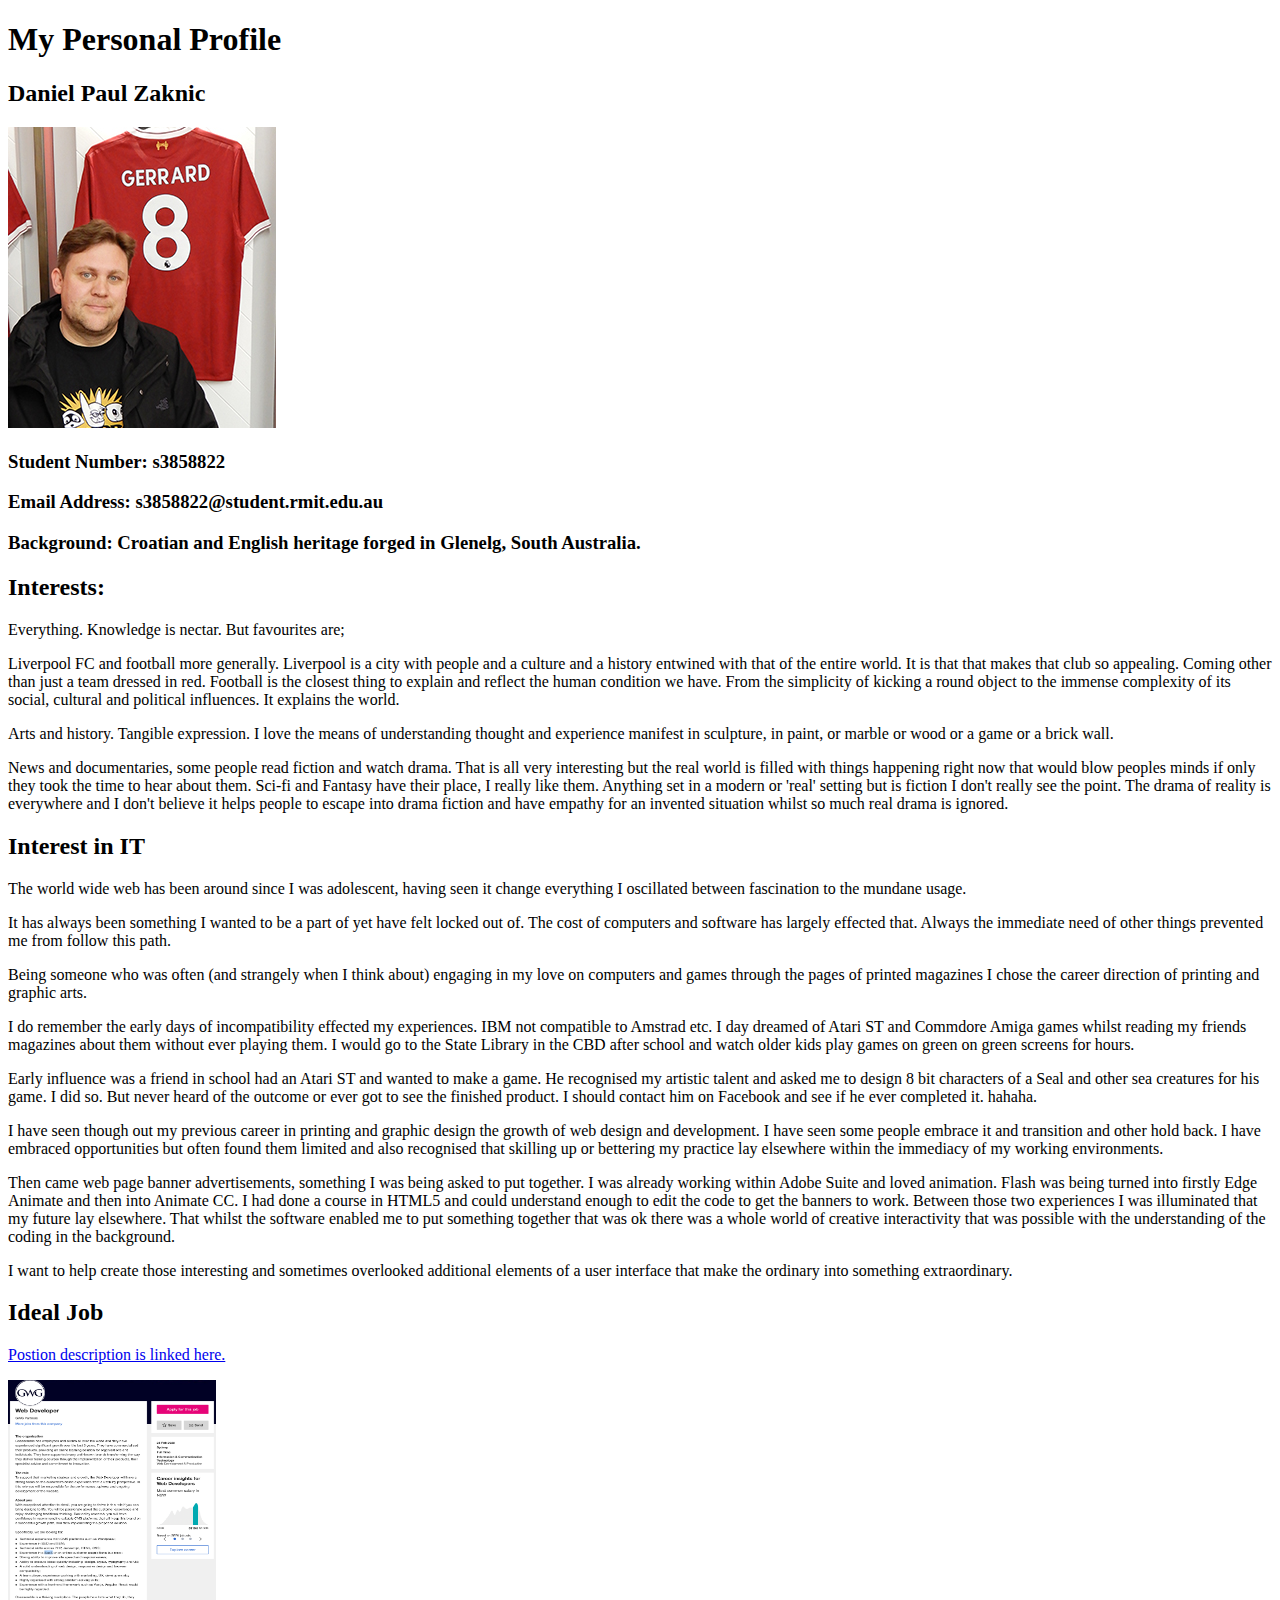
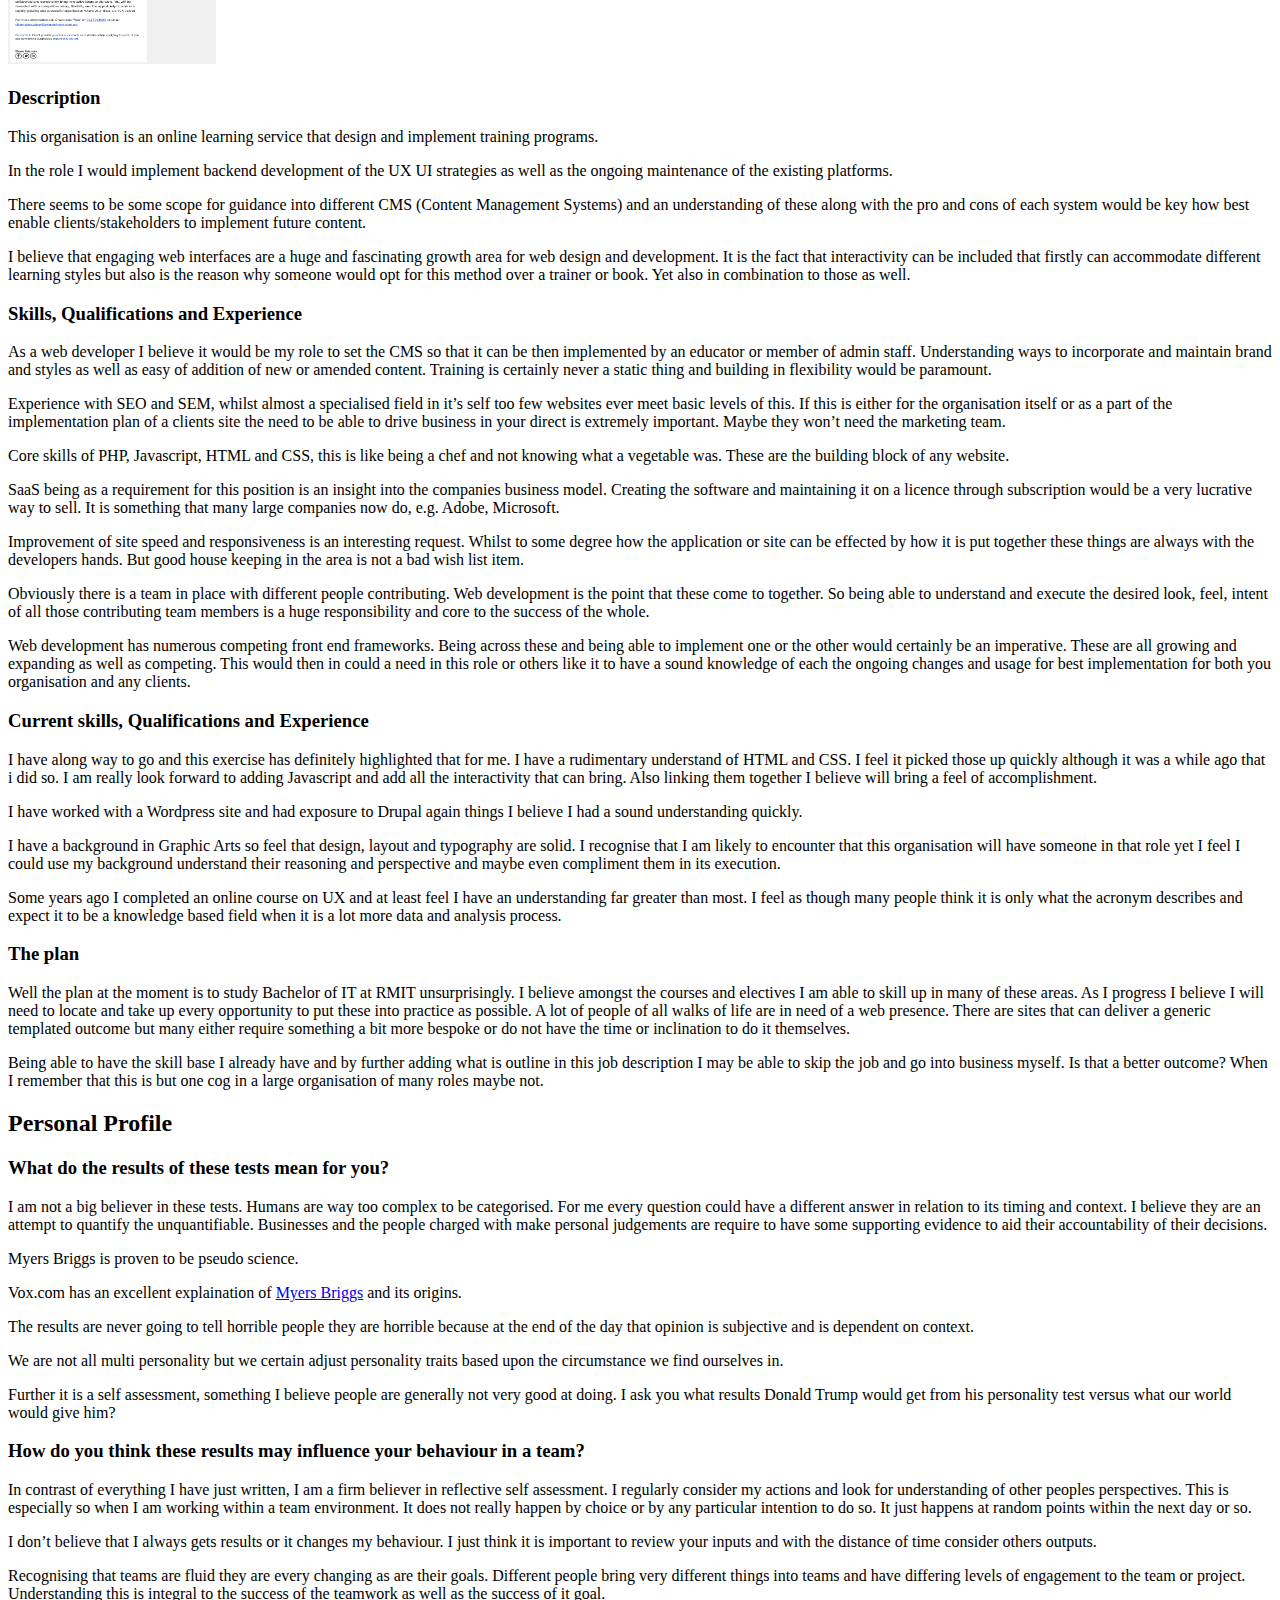
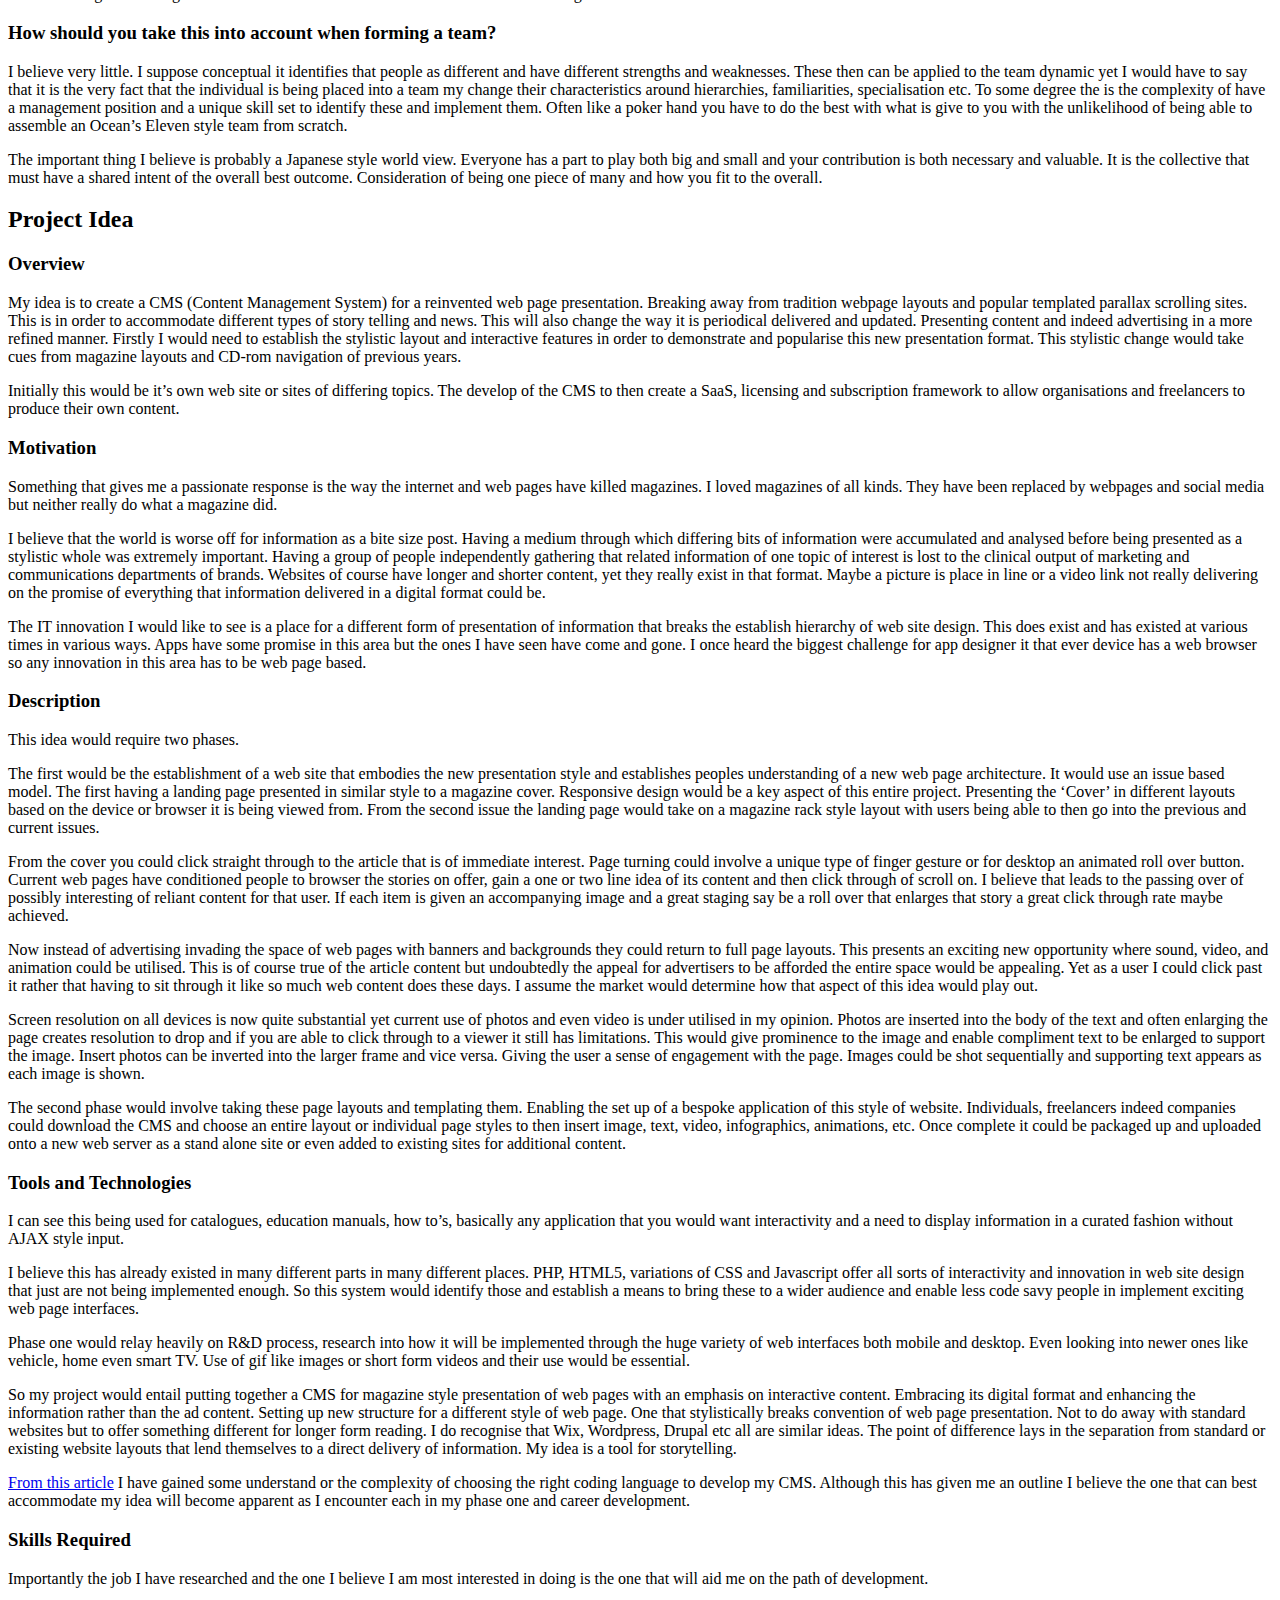
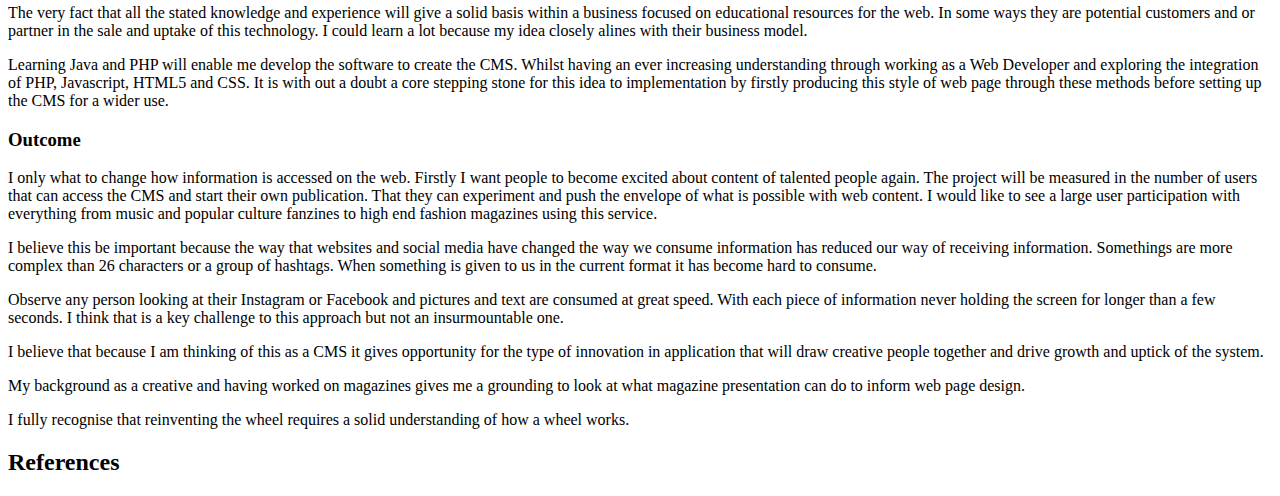
==== index.html @ 27ff16d0 "index and images" ====
<!DOCTYPE html>

<html>

<head>

<title>Daniel Zaknic's Intro to IT - Assignment One</title>

</head>

  <body>

    <h1>My Personal Profile</h1>

    <h2>Daniel Paul Zaknic</h2>
	<p>
    <img src="images/Profile.jpg">
    </p>
      <h3>Student Number: s3858822</h3>

      <h3>Email Address: s3858822@student.rmit.edu.au</h3>
      
      <h3>Background: Croatian and English heritage forged in Glenelg, South Australia.</h3>
      
      <h2>Interests:</h2>
      
      <p>Everything. Knowledge is nectar. But favourites are;</p>
      
      <p>Liverpool FC and football more generally. Liverpool is a city with people and a culture and a history entwined with that of the entire world. It is that that makes that club so appealing. Coming other than just a team dressed in red. Football is the closest thing to explain and reflect the human condition we have. From the simplicity of kicking a round object to the immense complexity of its social, cultural and political influences. It explains the world.</p>

      <p>Arts and history. Tangible expression. I love the means of understanding thought and experience manifest in sculpture, in paint, or marble or wood or a game or a brick wall.</p>

      <p>News and documentaries, some people read fiction and watch drama. That is all very interesting but the real world is filled with things happening right now that would blow peoples minds if only they took the time to hear about them. Sci-fi and Fantasy have their place, I really like them. Anything set in a modern or &apos;real&apos; setting but is fiction I don&apos;t really see the point. The drama of reality is everywhere and I don&apos;t believe it helps people to escape into drama fiction and have empathy for an invented situation whilst so much real drama is ignored.</p>
      
      <h2>Interest in IT</h2>
      
      <p>The world wide web has been around since I was adolescent, having seen it change everything I oscillated between fascination to the mundane usage.</p>
      
      <p>It has always been something I wanted to be a part of yet have felt locked out of. The cost of computers and software has largely effected that. Always the immediate need of other things prevented me from follow this path.</p>
      
      <p>Being someone who was often (and strangely when I think about) engaging in my love on computers and games through the pages of printed magazines I chose the career direction of printing and graphic arts.</p>
      
      <p>I do remember the early days of incompatibility effected my experiences. IBM not compatible to Amstrad etc. I day dreamed of Atari ST and Commdore Amiga games whilst reading my friends magazines about them without ever playing them. I would go to the State Library in the CBD after school and watch older kids play games on green on green screens for hours.</p>
      
      <p>Early influence was a friend in school had an Atari ST and wanted to make a game. He recognised my artistic talent and asked me to design 8 bit characters of a Seal and other sea creatures for his game. I did so. But never heard of the outcome or ever got to see the finished product. I should contact him on Facebook and see if he ever completed it. hahaha.</p>
      
      <p>I have seen though out my previous career in printing and graphic design the growth of web design and development. I have seen some people embrace it and transition and other hold back. I have embraced opportunities but often found them limited and also recognised that skilling up or bettering my practice lay elsewhere within the immediacy of my working environments.</p>
      
      <p>Then came web page banner advertisements, something I was being asked to put together. I was already working within Adobe Suite and loved animation. Flash was being turned into firstly Edge Animate and then into Animate CC. I had done a course in HTML5 and could understand enough to edit the code to get the banners to work. Between those two experiences I was illuminated that my future lay elsewhere. That whilst the software enabled me to put something together that was ok there was a whole world of creative interactivity that was possible with the understanding of the coding in the background.</p>
      
      <p>I want to help create those interesting and sometimes overlooked additional elements of a user interface that make the ordinary into something extraordinary.</p>
      
      <h2>Ideal Job</h2>
      <a href="https://www.seek.com.au/job/41037436?type=standout#searchRequestToken=9559eb36-a38a-4469-a74c-493579808a6a">Postion description is linked here.</a>
      <p>
      <img src="images/WebDeveloper.png" width="208" height="284">
      </p>
      
      <h3>Description</h3>
      
      <p>This organisation is an online learning service that design and implement training programs.</p>
      <p>In the role I would implement backend development of the UX UI strategies as well as the ongoing  maintenance of the existing platforms.</p>
      <p>There seems to be some scope for guidance into different CMS (Content Management Systems) and an understanding of these along with the pro and cons of each system would be key how best enable clients/stakeholders to implement future content.</p>
      <p>I believe that engaging web interfaces are a huge and fascinating growth area for web design and development. It is the fact that interactivity can be included that firstly can accommodate different learning styles but also is the reason why someone would opt for this method over a trainer or book. Yet also in combination to those as well.</p>
      
      <h3>Skills, Qualifications and Experience</h3>
      
      <p>As a web developer I believe it would be my role to set the CMS so that it can be then implemented by an educator or member of admin staff. Understanding ways to incorporate and maintain brand and styles as well as easy of addition of new or amended content. Training is certainly never a static thing and building in flexibility would be paramount.</p>
      
      <p>Experience with SEO and SEM, whilst almost a specialised field in it’s self too few websites ever meet basic levels of this. If this is either for the organisation itself or as a part of the implementation plan of a clients site the need to be able to drive business in your direct is extremely important. Maybe they won’t need the marketing team.</p>
      
      <p>Core skills of PHP, Javascript, HTML and CSS, this is like being a chef and not knowing what a vegetable was. These are the building block of any website.</p>
      
      <p>SaaS being as a requirement for this position is an insight into the companies business model. Creating the software and maintaining it on a licence through subscription would be a very lucrative way to sell. It is something that many large companies now do, e.g. Adobe, Microsoft.</p>
      
      <p>Improvement of site speed and responsiveness is an interesting request. Whilst to some degree how the application or site can be effected by how it is put together these things are always with the developers hands. But good house keeping in the area is not a bad wish list item.</p>
      
      <p>Obviously there is a team in place with different people contributing. Web development is the point that these come to together. So being able to understand and execute the desired look, feel, intent of all those contributing team members is a huge responsibility and core to the success of the whole.</p>
      
      <p>Web development has numerous competing front end frameworks. Being across these and being able to implement one or the other would certainly be an imperative. These are all growing and expanding as well as competing. This would then in could a need in this role or others like it to have a sound knowledge of each the ongoing changes and usage for best implementation for both you organisation and any clients.</p>
      
      <h3>Current skills, Qualifications and Experience</h3>
      
      <p>I have along way to go and this exercise has definitely highlighted that for me. I have a rudimentary understand of HTML and CSS. I feel it picked those up quickly although it was a while ago that i did so. I am really look forward to adding Javascript and add all the interactivity that can bring. Also linking them together I believe will bring a feel of accomplishment.</p>
      
      <p>I have worked with a Wordpress site and had exposure to Drupal again things I believe I had a sound understanding quickly.</p>
      
      <p>I have a background in Graphic Arts so feel that design, layout and typography are solid. I recognise that I am likely to encounter that this organisation will have someone in that role yet I feel I could use my background understand their reasoning and perspective and maybe even compliment them in its execution.</p>
      
      <p>Some years ago I completed an online course on UX and at least feel I have an understanding far greater than most. I feel as though many people think it is only what the acronym describes and expect it to be a knowledge based field when it is a lot more data and analysis process.</p>
      
      <h3>The plan</h3>
      
      <p>Well the plan at the moment is to study Bachelor of IT at RMIT unsurprisingly. I believe amongst the courses and electives I am able to skill up in many of these areas. As I progress I believe I will need to locate and take up every opportunity to put these into practice as possible. A lot of people of all walks of life are in need of a web presence. There are sites that can deliver a generic templated outcome but many either require something a bit more bespoke or do not have the time or inclination to do it themselves.</p>
      
      <p>Being able to have the skill base I already have and by further adding what is outline in this job description I may be able to skip the job and go into business myself. Is that a better outcome? When I remember that this is but one cog in a large organisation of many roles maybe not.</p>
      
      <h2>Personal Profile</h2>
      
      <h3>What do the results of these tests mean for you?</h3>
      
      <p>I am not a big believer in these tests. Humans are way too complex to be categorised. For me every question could have a different answer in relation to its timing and context. I believe they are an attempt to quantify the unquantifiable. Businesses and the people charged with make personal judgements are require to have some supporting evidence to aid their accountability of their decisions.</p>
      
      <p>Myers Briggs is proven to be pseudo science.</p>
      
      <p>Vox.com has an excellent explaination of <a href="https://www.youtube.com/watch?v=Q5pggDCnt5M">Myers Briggs</a> and its origins.</p>
      
      <p>The results are never going to tell horrible people they are horrible because at the end of the day that opinion is subjective and is dependent on context.</p>
      
      <p>We are not all multi personality but we certain adjust personality traits based upon the circumstance we find ourselves in.</p>
      
      <p>Further it is a self assessment, something I believe people are generally not very good at doing. I ask you what results Donald Trump would get from his personality test versus what our world would give him?</p>
      
      <h3>How do you think these results may influence your behaviour in a team?</h3>
      
      <p>In contrast of everything I have just written, I am a firm believer in reflective self assessment. I regularly consider my actions and look for understanding of other peoples perspectives. This is especially so when I am working within a team environment. It does not really happen by choice or by any particular intention to do so. It just happens at random points within the next day or so.</p>
      
      <p>I don’t believe that I always gets results or it changes my behaviour. I just think it is important to review your inputs and with the distance of time consider others outputs.</p>
      
      <p>Recognising that teams are fluid they are every changing as are their goals. Different people bring very different things into teams and have differing levels of engagement to the team or project. Understanding this is integral to the success of the teamwork as well as the success of it goal.</p>
      
      <h3>How should you take this into account when forming a team?</h3>
      
      <p>I believe very little. I suppose conceptual it identifies that people as different and have different strengths and weaknesses. These then can be applied to the team dynamic yet I would have to say that it is the very fact that the individual is being placed into a team my change their characteristics around hierarchies, familiarities, specialisation etc. To some degree the is the complexity of have a management position and a unique skill set to identify these and implement them. Often like a poker hand you have to do the best with what is give to you with the unlikelihood of being able to assemble an Ocean’s Eleven style team from scratch.</p>
      
      <p>The important thing I believe is probably a Japanese style world view. Everyone has a part to play both big and small and your contribution is both necessary and valuable. It is the collective that must have a shared intent of the overall best outcome. Consideration of being one piece of many and how you fit to the overall.</p>
      
      <h2>Project Idea</h2>
      
      <h3>Overview</h3>
      
      <p>My idea is to create a CMS (Content Management System) for a reinvented web page presentation. Breaking away from tradition webpage layouts and popular templated parallax scrolling sites. This is in order to accommodate different types of story telling and news. This will  also change the way it is periodical delivered and updated. Presenting content and indeed advertising in a more refined manner. Firstly I would need to establish the stylistic layout and interactive features in order to demonstrate and popularise this new presentation format. This stylistic change would take cues from magazine layouts and CD-rom navigation of previous years.</p>
      
      <p>Initially this would be it’s own web site or sites of differing topics. The develop of the CMS to then create a SaaS, licensing and subscription framework to allow organisations and freelancers to produce their own content.</p>
      
      <h3>Motivation</h3>
      
      <p>Something that gives me a passionate response is the way the internet and web pages have killed magazines. I loved magazines of all kinds. They have been replaced by webpages and social media but neither really do what a magazine did.</p>
      
      <p>I believe that the world is worse off for information as a bite size post. Having a medium through which differing bits of information were accumulated and analysed before being presented as a stylistic whole was extremely important. Having a group of people independently gathering that related information of one topic of interest is lost to the clinical output of marketing and communications departments of brands. Websites of course have longer and shorter content, yet they really exist in that format. Maybe a picture is place in line or a video link not really delivering on the promise of everything that information delivered in a digital format could be.</p>
      
      <p>The IT innovation I would like to see is a place for a different form of presentation of information that breaks the establish hierarchy of web site design. This does exist and has existed at various times in various ways. Apps have some promise in this area but the ones I have seen have come and gone. I once heard the biggest challenge for app designer it that ever device has a web browser so any innovation in this area has to be web page based.</p>
      
      <h3>Description</h3>
      
      <p>This idea would require two phases.</p>
      
      <p>The first would be the establishment of a web site that embodies the new presentation style and establishes peoples understanding of a new web page architecture. It would use an issue based model. The first having a landing page presented in similar style to a magazine cover. Responsive design would be a key aspect of this entire project. Presenting the ‘Cover’ in different layouts based on the device or browser it is being viewed from. From the second issue the landing page would take on a magazine rack style layout with users being able to then go into the previous and current issues.</p>
      
      <p>From the cover you could click straight through to the article that is of immediate interest. Page turning could involve a unique type of finger gesture or for desktop an animated roll over button. Current web pages have conditioned people to browser the stories on offer, gain a one or two line idea of its content and then click through of scroll on. I believe that leads to the passing over of possibly interesting of reliant content for that user. If each item is given an accompanying image and a great staging say be a roll over that enlarges that story a great click through rate maybe achieved.</p>
      
      <p>Now instead of advertising invading the space of web pages with banners and backgrounds they could return to full page layouts. This presents an exciting new opportunity where sound, video, and animation could be utilised. This is of course true of the article content but undoubtedly the appeal for advertisers to be afforded the entire space would be appealing. Yet as a user I could click past it rather that having to sit through it like so much web content does these days. I assume the market would determine how that aspect of this idea would play out.</p>
      
      <p>Screen resolution on all devices is now quite substantial yet current use of photos and even video is under utilised in my opinion. Photos are inserted into the body of the text and often enlarging the page creates resolution to drop and if you are able to click through to a viewer it still has limitations. This would give prominence to the image and enable compliment text to be enlarged to support the image. Insert photos can be inverted into the larger frame and vice versa. Giving the user a sense of engagement with the page. Images could be shot sequentially and supporting text appears as each image is shown.</p>

      <p>The second phase would involve taking these page layouts and templating them. Enabling the set up of a bespoke application of this style of website. Individuals, freelancers indeed companies could download the CMS and choose an entire layout or individual page styles to then insert image, text, video, infographics, animations, etc. Once complete it could be packaged up and uploaded onto a new web server as a stand alone site or even added to existing sites for additional content.</p>
      
      <h3>Tools and Technologies</h3>
      
      <p>I can see this being used for catalogues, education manuals, how to’s, basically any application that you would want interactivity and a need to display information in a curated fashion without AJAX style input.</p>
      
      <p>I believe this has already existed in many different parts in many different places. PHP, HTML5, variations of CSS and Javascript offer all sorts of interactivity and innovation in web site design that just are not being implemented enough. So this system would identify those and establish a means to bring these to a wider audience and enable less code savy people in implement exciting web page interfaces.</p>
      
      <p>Phase one would relay heavily on R&D process, research into how it will be implemented through the huge variety of web interfaces both mobile and desktop. Even looking into newer ones like vehicle, home even smart TV. Use of gif like images or short form videos and their use would be essential. </p>
      
      <p>So my project would entail putting together a CMS for magazine style presentation of web pages with an emphasis on interactive content. Embracing its digital format and enhancing the information rather than the ad content. Setting up new structure for a different style of web page. One that stylistically breaks convention of web page presentation. Not to do away with standard websites but to offer something different for longer form reading. I do recognise that Wix, Wordpress, Drupal etc all are similar ideas. The point of difference lays in the separation from standard or existing website layouts that lend themselves to a direct delivery of information. My idea is a tool for storytelling.</p>
      
      <p><a href="https://aist.global/en/what-is-the-best-programming-language-to-create-cms">From this article</a> I have gained some understand or the complexity of choosing the right coding language to develop my CMS. Although this has given me an outline I believe the one that can best accommodate my idea will become apparent as I encounter each in my phase one and career development.</p>
      
      <h3>Skills Required</h3>
      
      <p>Importantly the job I have researched and the one I believe I am most interested in doing is the one that will aid me on the path of development.</p>

      <p>The very fact that all the stated knowledge and experience will give a solid basis within a business focused on educational resources for the web. In some ways they are potential customers and or partner in the sale and uptake of this technology. I could learn a lot because my idea closely alines with their business model.</p>
      
      <p>Learning Java and PHP will enable me develop the software to create the CMS. Whilst having an ever increasing understanding through working as a Web Developer and exploring the integration of PHP, Javascript, HTML5 and CSS. It is with out a doubt a core stepping stone for this idea to implementation by firstly producing this style of web page through these methods before setting up the CMS for a wider use.</p>
      
      <h3>Outcome</h3>
      
      <p>I only what to change how information is accessed on the web. Firstly I want people to become excited about content of talented people again. The project will be measured in the number of users that can access the CMS and start their own publication. That they can experiment and push the envelope of what is possible with web content. I would like to see a large user participation with everything from music and popular culture fanzines to high end fashion magazines using this service.</p>
      
      <p>I believe this be important because the way that websites and social media have changed the way we consume information has reduced our way of receiving information. Somethings are more complex than 26 characters or a group of hashtags. When something is given to us in the current format it has become hard to consume.</p>
      
      <p>Observe any person looking at their Instagram or Facebook and pictures and text are consumed at great speed. With each piece of information never holding the screen for longer than a few seconds. I think that is a key challenge to this approach but not an insurmountable one.</p>
      
      <p>I believe that because I am thinking of this as a CMS it gives opportunity for the type of innovation in application that will draw creative people together and drive growth and uptick of the system.</p>
      
      <p>My background as a creative and having worked on magazines gives me a grounding to look at what magazine presentation can do to inform web page design.</p>
      
      <p>I fully recognise that reinventing the wheel requires a solid understanding of how a wheel works.</p>
      
      
    <h2>References</h2>
    
    <p></p>
    
  </body>

</html>
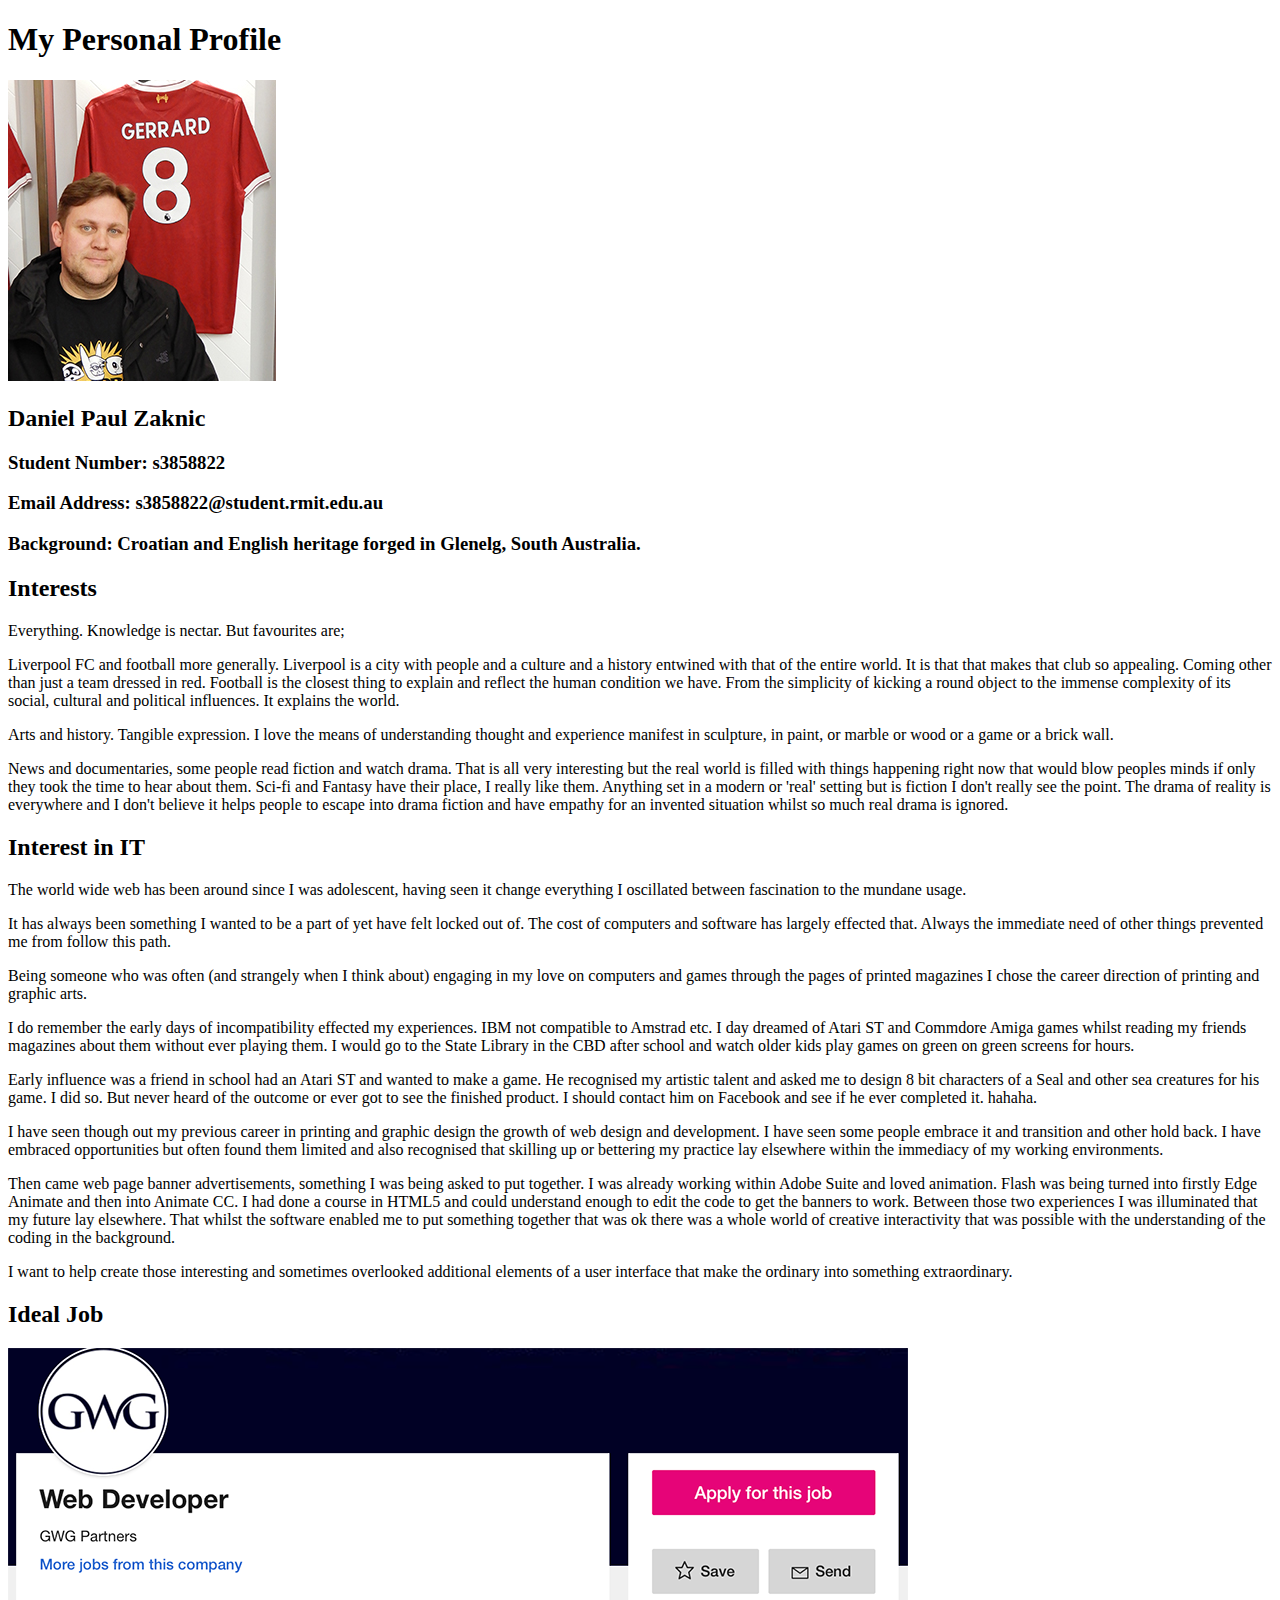
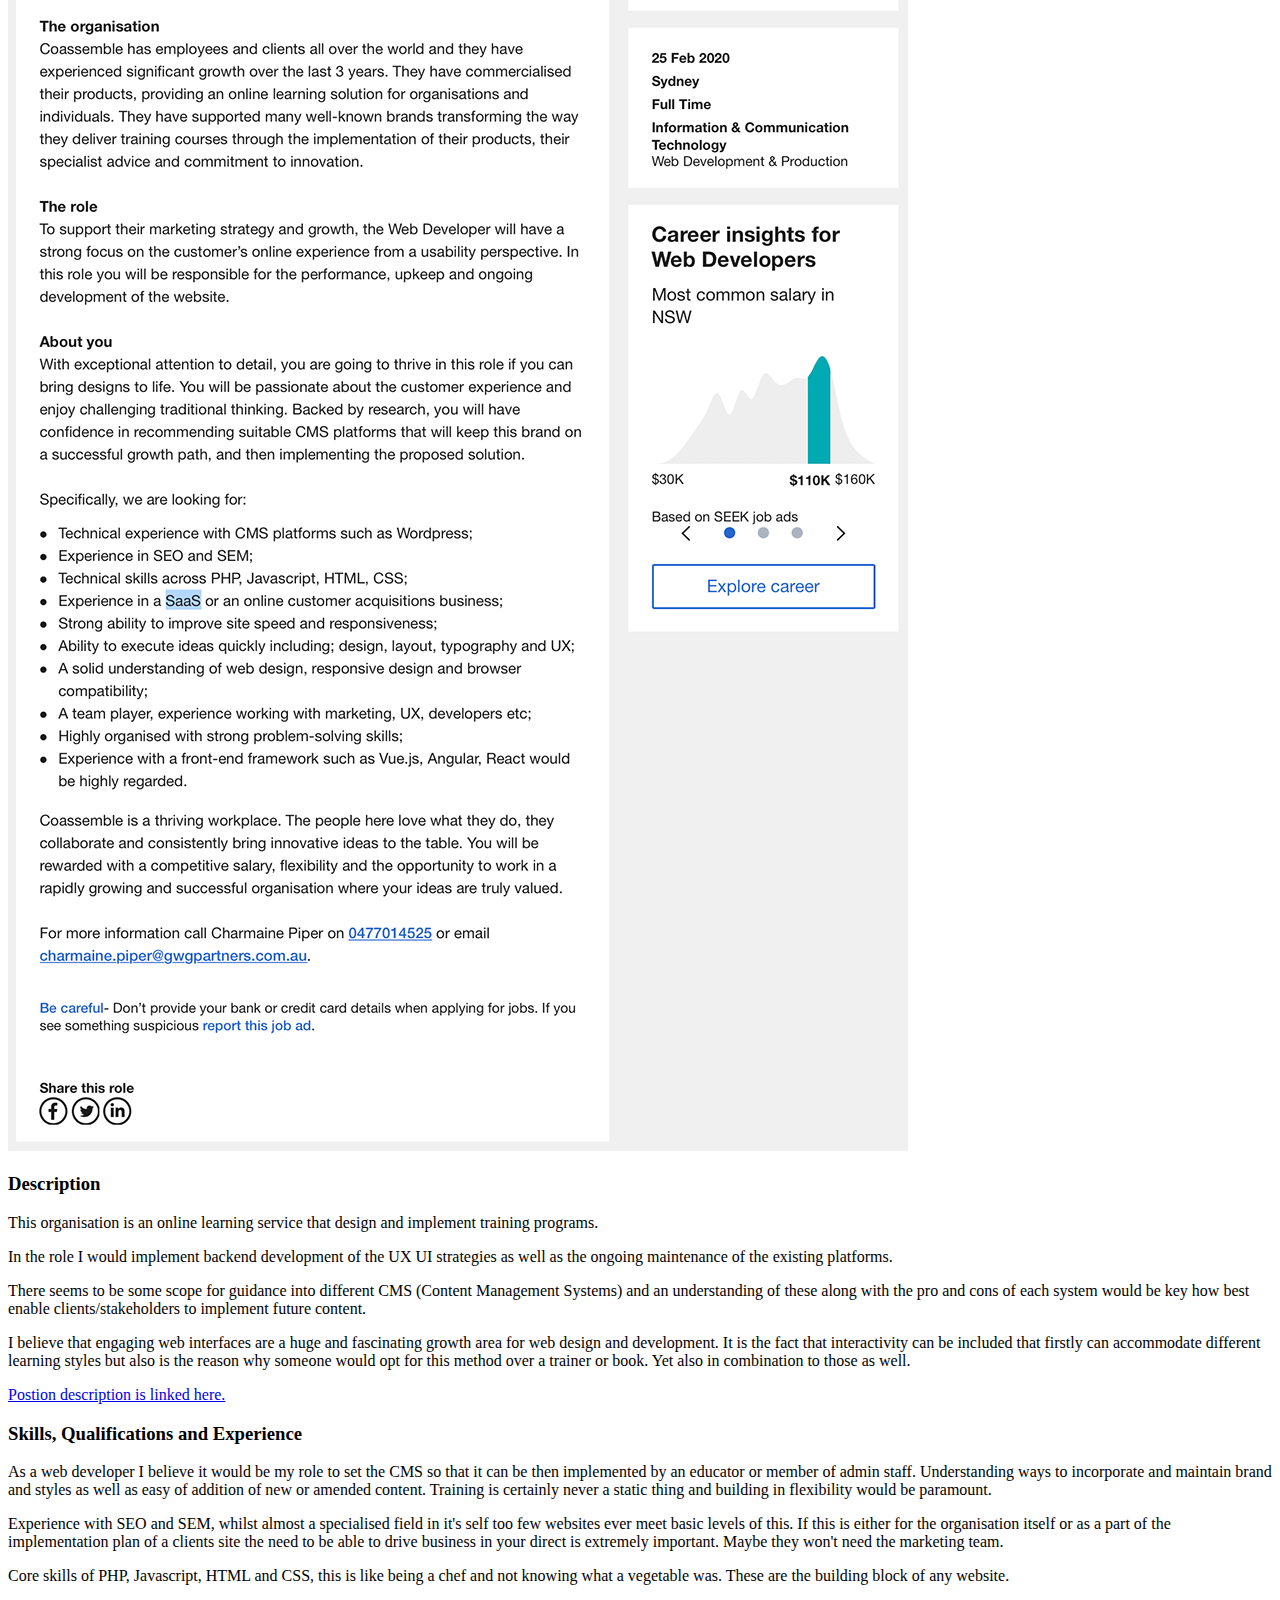
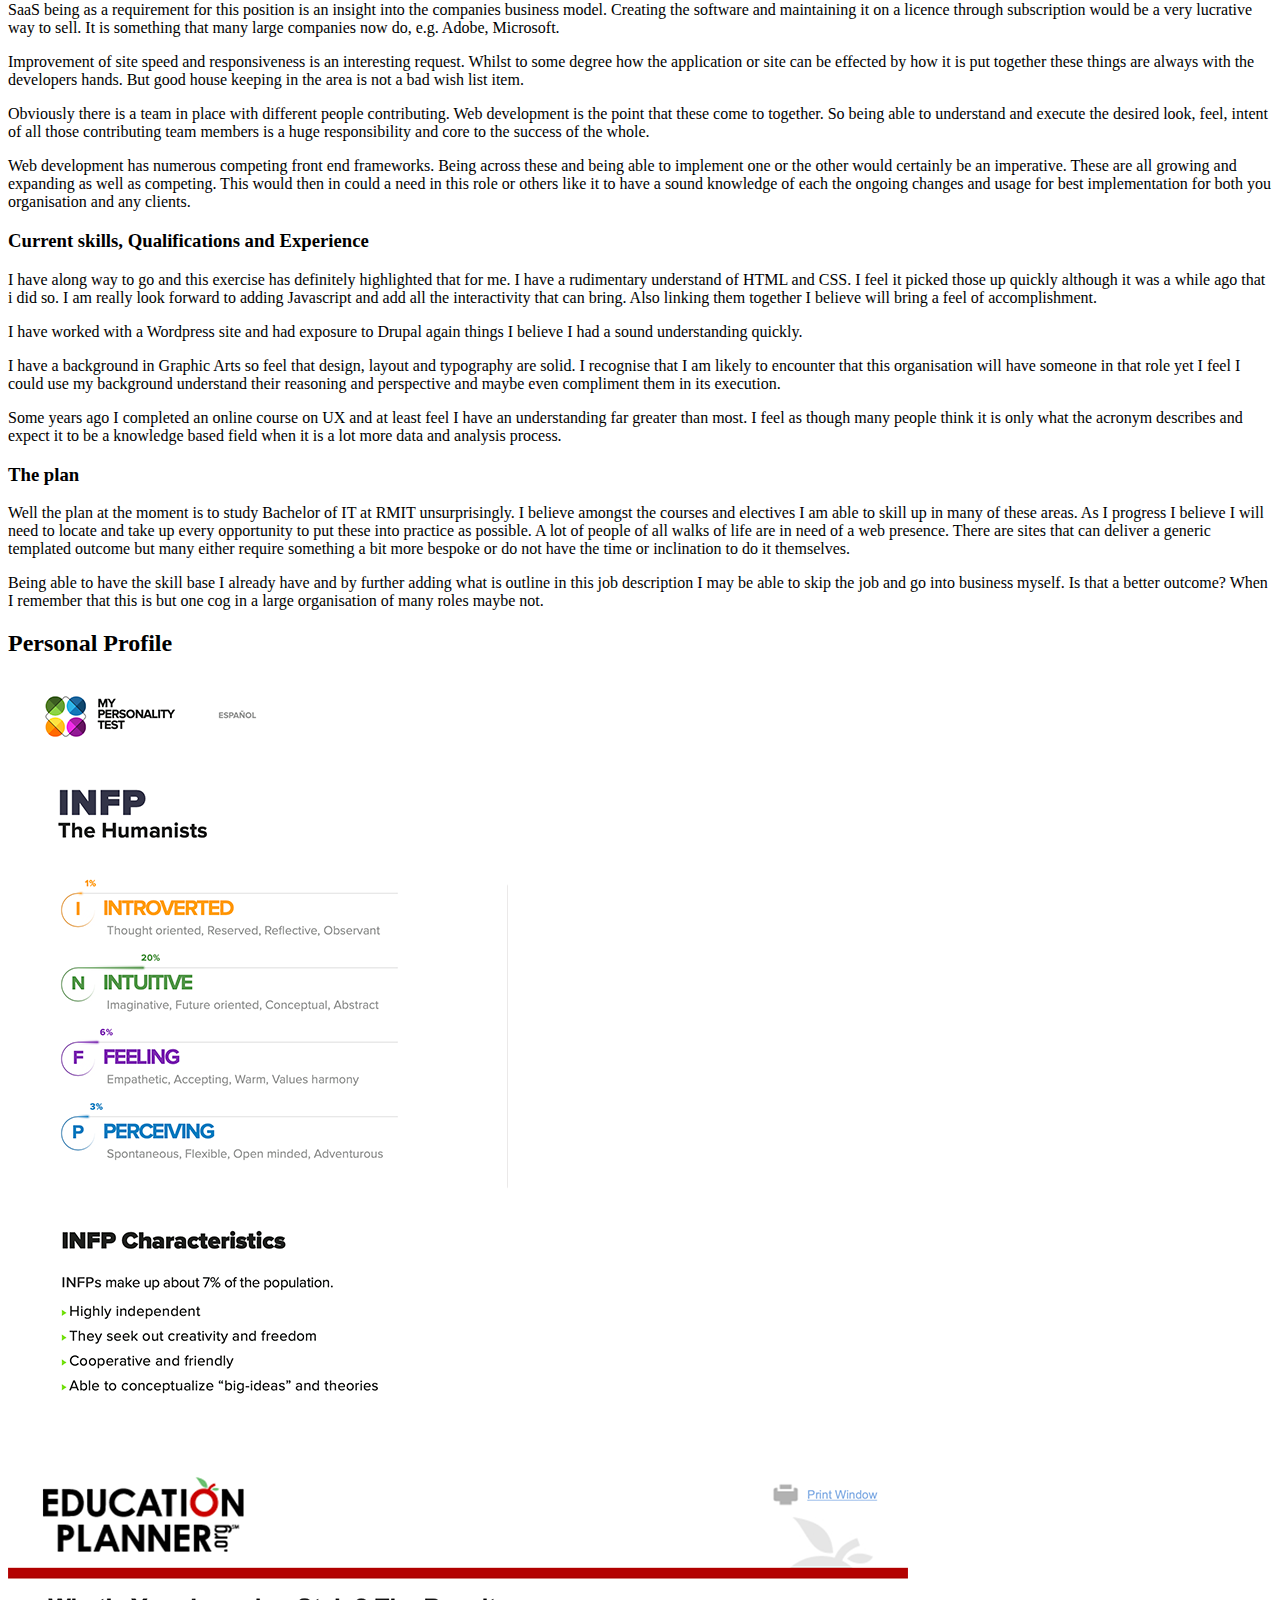
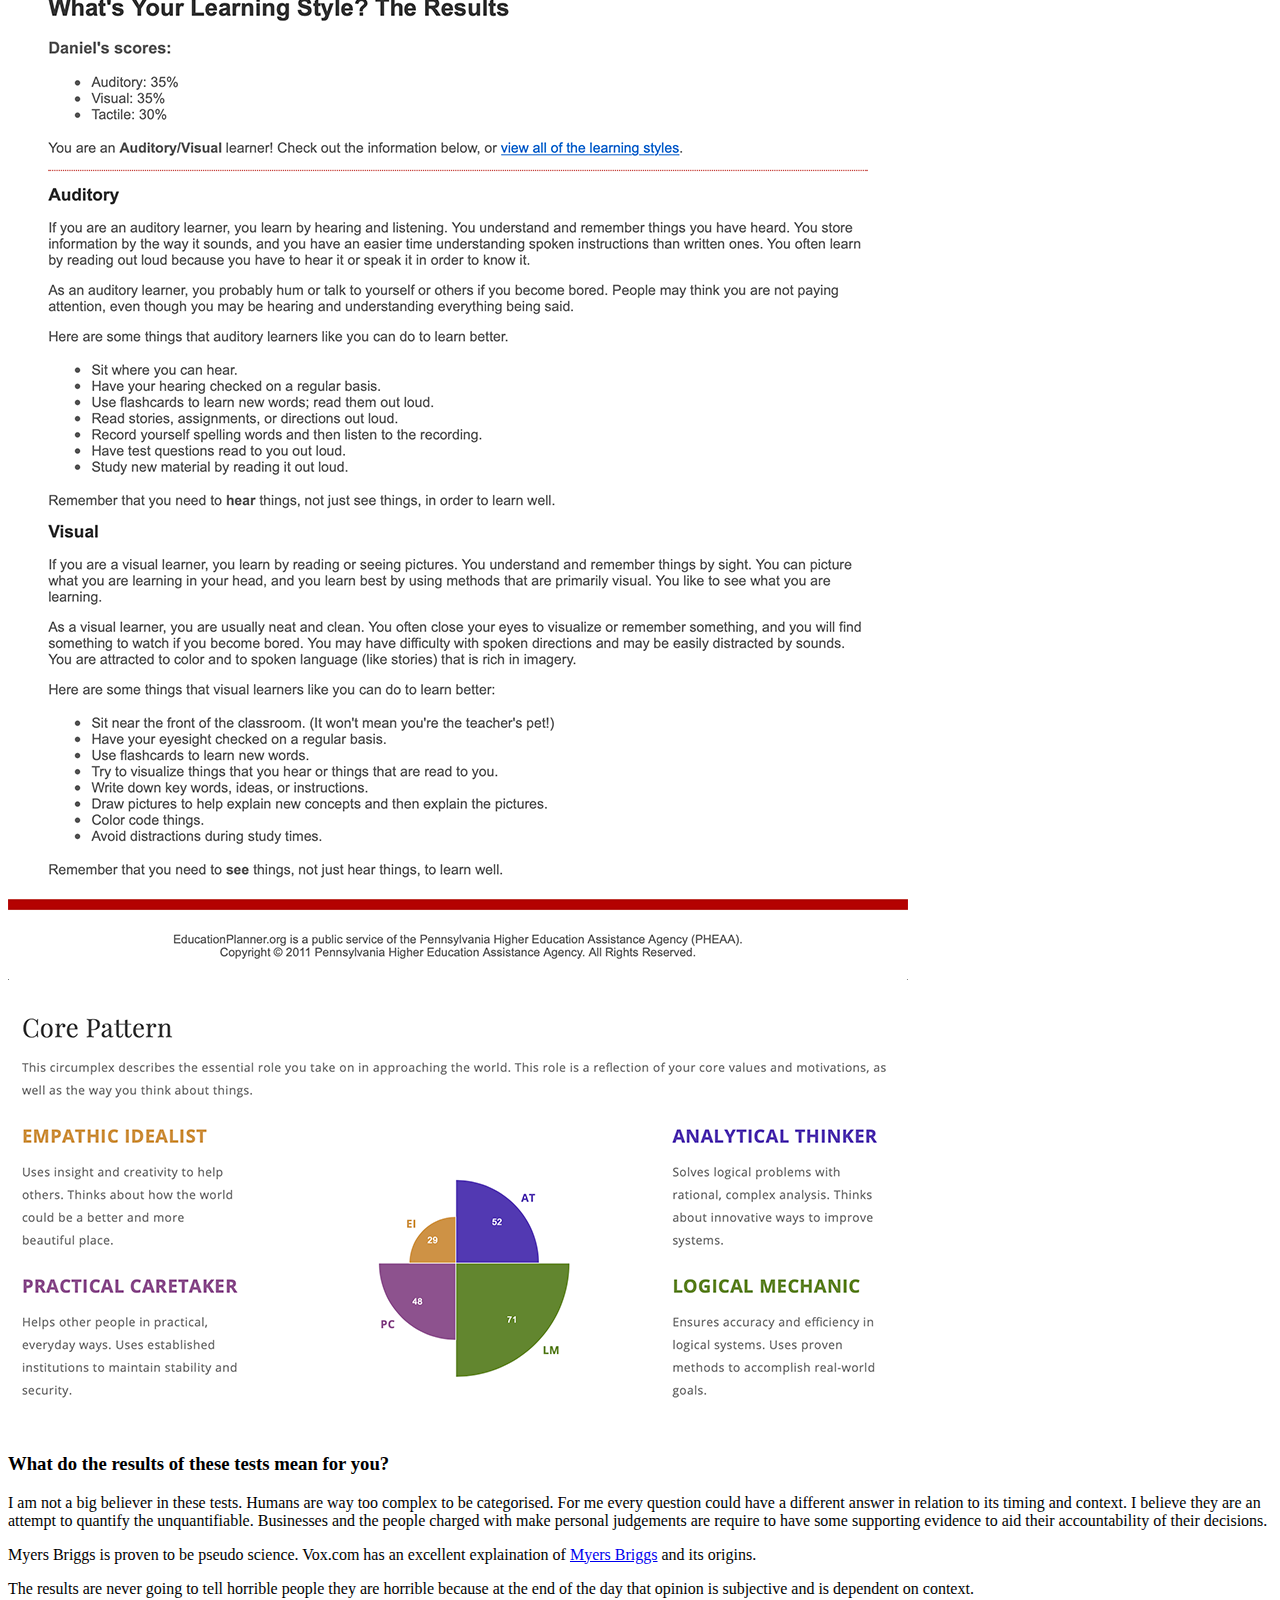
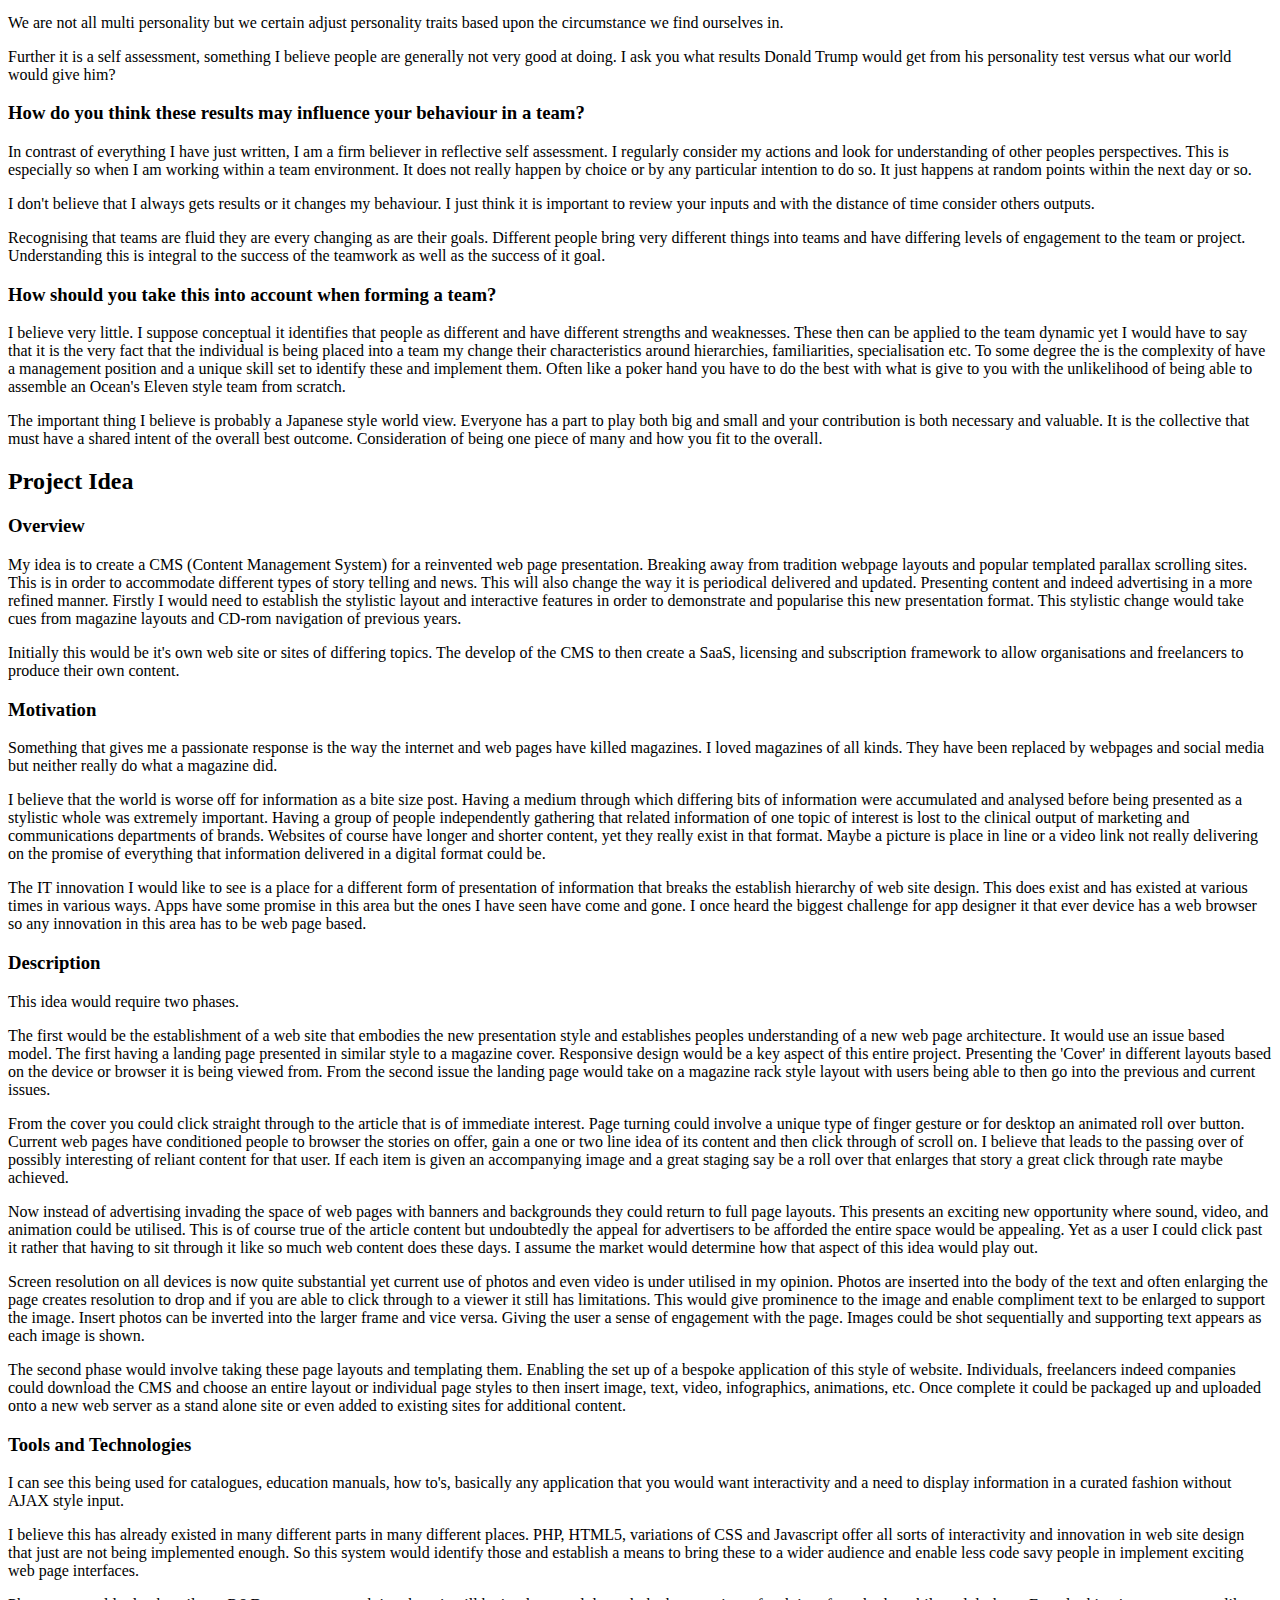
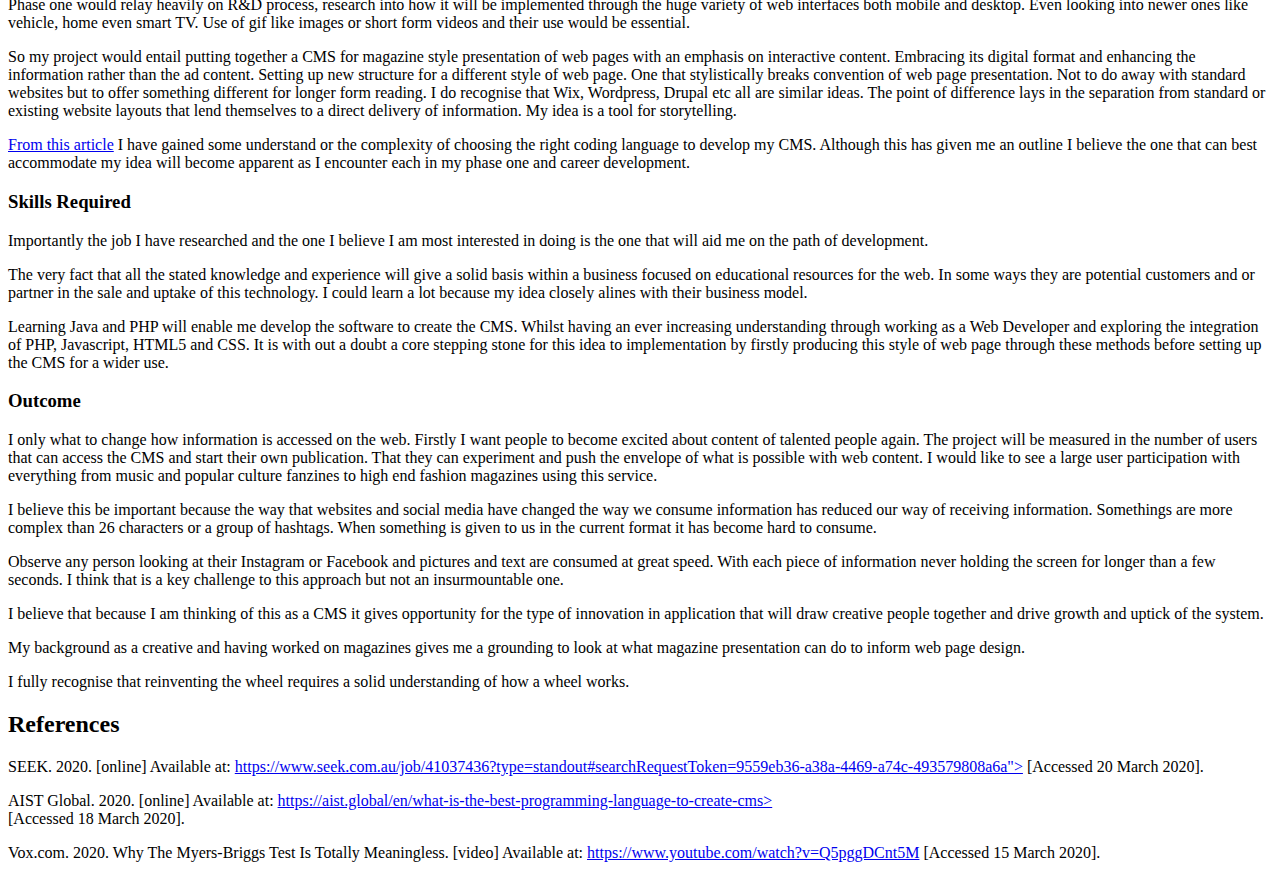
==== commit 31be284d: "Final index.html" ====
--- a/index.html
+++ b/index.html
@@ -5,25 +5,31 @@
 <head>
 
 <title>Daniel Zaknic's Intro to IT - Assignment One</title>
-
+<link type="text/css" rel="stylesheet" href="style.css" />
 </head>
 
   <body>
-
+    <header>
     <h1>My Personal Profile</h1>
-
-    <h2>Daniel Paul Zaknic</h2>
-	<p>
+    </header>
+    <p id="profile">
     <img src="images/Profile.jpg">
     </p>
-      <h3>Student Number: s3858822</h3>
+    <div id="top">
+    <h2>Daniel Paul Zaknic</h2>
+    </div>
+     <article>
+         <h3>Student Number: s3858822</h3>
 
       <h3>Email Address: s3858822@student.rmit.edu.au</h3>
       
       <h3>Background: Croatian and English heritage forged in Glenelg, South Australia.</h3>
-      
-      <h2>Interests:</h2>
-      
+      </article>
+      <div id="top">
+      <h2>Interests</h2>
+      </div>
+      
+      <article>
       <p>Everything. Knowledge is nectar. But favourites are;</p>
       
       <p>Liverpool FC and football more generally. Liverpool is a city with people and a culture and a history entwined with that of the entire world. It is that that makes that club so appealing. Coming other than just a team dressed in red. Football is the closest thing to explain and reflect the human condition we have. From the simplicity of kicking a round object to the immense complexity of its social, cultural and political influences. It explains the world.</p>
@@ -31,9 +37,11 @@
       <p>Arts and history. Tangible expression. I love the means of understanding thought and experience manifest in sculpture, in paint, or marble or wood or a game or a brick wall.</p>
 
       <p>News and documentaries, some people read fiction and watch drama. That is all very interesting but the real world is filled with things happening right now that would blow peoples minds if only they took the time to hear about them. Sci-fi and Fantasy have their place, I really like them. Anything set in a modern or &apos;real&apos; setting but is fiction I don&apos;t really see the point. The drama of reality is everywhere and I don&apos;t believe it helps people to escape into drama fiction and have empathy for an invented situation whilst so much real drama is ignored.</p>
-      
+      </article>
+      <div id="top">
       <h2>Interest in IT</h2>
-      
+      </div>
+      <article>
       <p>The world wide web has been around since I was adolescent, having seen it change everything I oscillated between fascination to the mundane usage.</p>
       
       <p>It has always been something I wanted to be a part of yet have felt locked out of. The cost of computers and software has largely effected that. Always the immediate need of other things prevented me from follow this path.</p>
@@ -49,25 +57,35 @@
       <p>Then came web page banner advertisements, something I was being asked to put together. I was already working within Adobe Suite and loved animation. Flash was being turned into firstly Edge Animate and then into Animate CC. I had done a course in HTML5 and could understand enough to edit the code to get the banners to work. Between those two experiences I was illuminated that my future lay elsewhere. That whilst the software enabled me to put something together that was ok there was a whole world of creative interactivity that was possible with the understanding of the coding in the background.</p>
       
       <p>I want to help create those interesting and sometimes overlooked additional elements of a user interface that make the ordinary into something extraordinary.</p>
-      
+      </article>
+      <div id="top">
       <h2>Ideal Job</h2>
-      <a href="https://www.seek.com.au/job/41037436?type=standout#searchRequestToken=9559eb36-a38a-4469-a74c-493579808a6a">Postion description is linked here.</a>
-      <p>
-      <img src="images/WebDeveloper.png" width="208" height="284">
-      </p>
-      
+      </div>
+      
+      <p>
+      <img src="images/WebDeveloper.png" width="900">
+          </p>
+      
+      <div id="sub">
       <h3>Description</h3>
-      
+      </div>
+      <article>
       <p>This organisation is an online learning service that design and implement training programs.</p>
       <p>In the role I would implement backend development of the UX UI strategies as well as the ongoing  maintenance of the existing platforms.</p>
       <p>There seems to be some scope for guidance into different CMS (Content Management Systems) and an understanding of these along with the pro and cons of each system would be key how best enable clients/stakeholders to implement future content.</p>
       <p>I believe that engaging web interfaces are a huge and fascinating growth area for web design and development. It is the fact that interactivity can be included that firstly can accommodate different learning styles but also is the reason why someone would opt for this method over a trainer or book. Yet also in combination to those as well.</p>
-      
+      <p>
+      <a href="https://www.seek.com.au/job/41037436?type=standout#searchRequestToken=9559eb36-a38a-4469-a74c-493579808a6a">Postion description is linked here.</a>
+      </p>
+      
+      </article>
+      <div id="sub">
       <h3>Skills, Qualifications and Experience</h3>
-      
+      </div>
+      <article>
       <p>As a web developer I believe it would be my role to set the CMS so that it can be then implemented by an educator or member of admin staff. Understanding ways to incorporate and maintain brand and styles as well as easy of addition of new or amended content. Training is certainly never a static thing and building in flexibility would be paramount.</p>
       
-      <p>Experience with SEO and SEM, whilst almost a specialised field in it’s self too few websites ever meet basic levels of this. If this is either for the organisation itself or as a part of the implementation plan of a clients site the need to be able to drive business in your direct is extremely important. Maybe they won’t need the marketing team.</p>
+      <p>Experience with SEO and SEM, whilst almost a specialised field in it&apos;s self too few websites ever meet basic levels of this. If this is either for the organisation itself or as a part of the implementation plan of a clients site the need to be able to drive business in your direct is extremely important. Maybe they won&apos;t need the marketing team.</p>
       
       <p>Core skills of PHP, Javascript, HTML and CSS, this is like being a chef and not knowing what a vegetable was. These are the building block of any website.</p>
       
@@ -78,9 +96,11 @@
       <p>Obviously there is a team in place with different people contributing. Web development is the point that these come to together. So being able to understand and execute the desired look, feel, intent of all those contributing team members is a huge responsibility and core to the success of the whole.</p>
       
       <p>Web development has numerous competing front end frameworks. Being across these and being able to implement one or the other would certainly be an imperative. These are all growing and expanding as well as competing. This would then in could a need in this role or others like it to have a sound knowledge of each the ongoing changes and usage for best implementation for both you organisation and any clients.</p>
-      
+      </article>
+      <div id="sub">
       <h3>Current skills, Qualifications and Experience</h3>
-      
+      </div>
+      <article>
       <p>I have along way to go and this exercise has definitely highlighted that for me. I have a rudimentary understand of HTML and CSS. I feel it picked those up quickly although it was a while ago that i did so. I am really look forward to adding Javascript and add all the interactivity that can bring. Also linking them together I believe will bring a feel of accomplishment.</p>
       
       <p>I have worked with a Wordpress site and had exposure to Drupal again things I believe I had a sound understanding quickly.</p>
@@ -88,64 +108,93 @@
       <p>I have a background in Graphic Arts so feel that design, layout and typography are solid. I recognise that I am likely to encounter that this organisation will have someone in that role yet I feel I could use my background understand their reasoning and perspective and maybe even compliment them in its execution.</p>
       
       <p>Some years ago I completed an online course on UX and at least feel I have an understanding far greater than most. I feel as though many people think it is only what the acronym describes and expect it to be a knowledge based field when it is a lot more data and analysis process.</p>
-      
+      </article>
+      <div id="sub">
       <h3>The plan</h3>
-      
+      </div>
+      <article>
       <p>Well the plan at the moment is to study Bachelor of IT at RMIT unsurprisingly. I believe amongst the courses and electives I am able to skill up in many of these areas. As I progress I believe I will need to locate and take up every opportunity to put these into practice as possible. A lot of people of all walks of life are in need of a web presence. There are sites that can deliver a generic templated outcome but many either require something a bit more bespoke or do not have the time or inclination to do it themselves.</p>
       
       <p>Being able to have the skill base I already have and by further adding what is outline in this job description I may be able to skip the job and go into business myself. Is that a better outcome? When I remember that this is but one cog in a large organisation of many roles maybe not.</p>
-      
+      </article>
+      <div id="top">
       <h2>Personal Profile</h2>
-      
+      </div>
+      
+      <p id="test1">
+      <img src="images/MB_1.png">
+      </p>
+      
+      <p>
+      <img src="images/Learning_Style.png">
+      </p>
+      
+      <p>
+      <img src="images/Personality_1.png">
+      </p>
+      
+      <div id="sub">
       <h3>What do the results of these tests mean for you?</h3>
-      
+      </div>
+      <article>
       <p>I am not a big believer in these tests. Humans are way too complex to be categorised. For me every question could have a different answer in relation to its timing and context. I believe they are an attempt to quantify the unquantifiable. Businesses and the people charged with make personal judgements are require to have some supporting evidence to aid their accountability of their decisions.</p>
       
-      <p>Myers Briggs is proven to be pseudo science.</p>
-      
-      <p>Vox.com has an excellent explaination of <a href="https://www.youtube.com/watch?v=Q5pggDCnt5M">Myers Briggs</a> and its origins.</p>
+      <p>Myers Briggs is proven to be pseudo science. Vox.com has an excellent explaination of <a href="https://www.youtube.com/watch?v=Q5pggDCnt5M">Myers Briggs</a> and its origins.</p>
       
       <p>The results are never going to tell horrible people they are horrible because at the end of the day that opinion is subjective and is dependent on context.</p>
       
       <p>We are not all multi personality but we certain adjust personality traits based upon the circumstance we find ourselves in.</p>
       
       <p>Further it is a self assessment, something I believe people are generally not very good at doing. I ask you what results Donald Trump would get from his personality test versus what our world would give him?</p>
-      
+      </article>
+      <div id="sub">
       <h3>How do you think these results may influence your behaviour in a team?</h3>
-      
+      </div>
+      <article>
       <p>In contrast of everything I have just written, I am a firm believer in reflective self assessment. I regularly consider my actions and look for understanding of other peoples perspectives. This is especially so when I am working within a team environment. It does not really happen by choice or by any particular intention to do so. It just happens at random points within the next day or so.</p>
       
-      <p>I don’t believe that I always gets results or it changes my behaviour. I just think it is important to review your inputs and with the distance of time consider others outputs.</p>
+      <p>I don&apos;t believe that I always gets results or it changes my behaviour. I just think it is important to review your inputs and with the distance of time consider others outputs.</p>
       
       <p>Recognising that teams are fluid they are every changing as are their goals. Different people bring very different things into teams and have differing levels of engagement to the team or project. Understanding this is integral to the success of the teamwork as well as the success of it goal.</p>
-      
+      </article>
+      <div id="sub">
       <h3>How should you take this into account when forming a team?</h3>
-      
-      <p>I believe very little. I suppose conceptual it identifies that people as different and have different strengths and weaknesses. These then can be applied to the team dynamic yet I would have to say that it is the very fact that the individual is being placed into a team my change their characteristics around hierarchies, familiarities, specialisation etc. To some degree the is the complexity of have a management position and a unique skill set to identify these and implement them. Often like a poker hand you have to do the best with what is give to you with the unlikelihood of being able to assemble an Ocean’s Eleven style team from scratch.</p>
+      </div>
+      <article>
+      <p>I believe very little. I suppose conceptual it identifies that people as different and have different strengths and weaknesses. These then can be applied to the team dynamic yet I would have to say that it is the very fact that the individual is being placed into a team my change their characteristics around hierarchies, familiarities, specialisation etc. To some degree the is the complexity of have a management position and a unique skill set to identify these and implement them. Often like a poker hand you have to do the best with what is give to you with the unlikelihood of being able to assemble an Ocean&apos;s Eleven style team from scratch.</p>
       
       <p>The important thing I believe is probably a Japanese style world view. Everyone has a part to play both big and small and your contribution is both necessary and valuable. It is the collective that must have a shared intent of the overall best outcome. Consideration of being one piece of many and how you fit to the overall.</p>
-      
+      </article>
+      <div id="top">
       <h2>Project Idea</h2>
-      
+      </div>
+      <div id="sub">
       <h3>Overview</h3>
-      
+      </div>
+      <article>
       <p>My idea is to create a CMS (Content Management System) for a reinvented web page presentation. Breaking away from tradition webpage layouts and popular templated parallax scrolling sites. This is in order to accommodate different types of story telling and news. This will  also change the way it is periodical delivered and updated. Presenting content and indeed advertising in a more refined manner. Firstly I would need to establish the stylistic layout and interactive features in order to demonstrate and popularise this new presentation format. This stylistic change would take cues from magazine layouts and CD-rom navigation of previous years.</p>
       
-      <p>Initially this would be it’s own web site or sites of differing topics. The develop of the CMS to then create a SaaS, licensing and subscription framework to allow organisations and freelancers to produce their own content.</p>
-      
+      <p>Initially this would be it&apos;s own web site or sites of differing topics. The develop of the CMS to then create a SaaS, licensing and subscription framework to allow organisations and freelancers to produce their own content.</p>
+      </article>
+      <div id="sub">
       <h3>Motivation</h3>
-      
+      </div>
+    
+      <article>
       <p>Something that gives me a passionate response is the way the internet and web pages have killed magazines. I loved magazines of all kinds. They have been replaced by webpages and social media but neither really do what a magazine did.</p>
       
       <p>I believe that the world is worse off for information as a bite size post. Having a medium through which differing bits of information were accumulated and analysed before being presented as a stylistic whole was extremely important. Having a group of people independently gathering that related information of one topic of interest is lost to the clinical output of marketing and communications departments of brands. Websites of course have longer and shorter content, yet they really exist in that format. Maybe a picture is place in line or a video link not really delivering on the promise of everything that information delivered in a digital format could be.</p>
       
       <p>The IT innovation I would like to see is a place for a different form of presentation of information that breaks the establish hierarchy of web site design. This does exist and has existed at various times in various ways. Apps have some promise in this area but the ones I have seen have come and gone. I once heard the biggest challenge for app designer it that ever device has a web browser so any innovation in this area has to be web page based.</p>
-      
+      </article>
+      <div id="sub">
       <h3>Description</h3>
-      
+      </div>
+      
+      <article>
       <p>This idea would require two phases.</p>
       
-      <p>The first would be the establishment of a web site that embodies the new presentation style and establishes peoples understanding of a new web page architecture. It would use an issue based model. The first having a landing page presented in similar style to a magazine cover. Responsive design would be a key aspect of this entire project. Presenting the ‘Cover’ in different layouts based on the device or browser it is being viewed from. From the second issue the landing page would take on a magazine rack style layout with users being able to then go into the previous and current issues.</p>
+      <p>The first would be the establishment of a web site that embodies the new presentation style and establishes peoples understanding of a new web page architecture. It would use an issue based model. The first having a landing page presented in similar style to a magazine cover. Responsive design would be a key aspect of this entire project. Presenting the &apos;Cover&apos; in different layouts based on the device or browser it is being viewed from. From the second issue the landing page would take on a magazine rack style layout with users being able to then go into the previous and current issues.</p>
       
       <p>From the cover you could click straight through to the article that is of immediate interest. Page turning could involve a unique type of finger gesture or for desktop an animated roll over button. Current web pages have conditioned people to browser the stories on offer, gain a one or two line idea of its content and then click through of scroll on. I believe that leads to the passing over of possibly interesting of reliant content for that user. If each item is given an accompanying image and a great staging say be a roll over that enlarges that story a great click through rate maybe achieved.</p>
       
@@ -154,10 +203,13 @@
       <p>Screen resolution on all devices is now quite substantial yet current use of photos and even video is under utilised in my opinion. Photos are inserted into the body of the text and often enlarging the page creates resolution to drop and if you are able to click through to a viewer it still has limitations. This would give prominence to the image and enable compliment text to be enlarged to support the image. Insert photos can be inverted into the larger frame and vice versa. Giving the user a sense of engagement with the page. Images could be shot sequentially and supporting text appears as each image is shown.</p>
 
       <p>The second phase would involve taking these page layouts and templating them. Enabling the set up of a bespoke application of this style of website. Individuals, freelancers indeed companies could download the CMS and choose an entire layout or individual page styles to then insert image, text, video, infographics, animations, etc. Once complete it could be packaged up and uploaded onto a new web server as a stand alone site or even added to existing sites for additional content.</p>
-      
+      </article>
+      <div id="sub">
       <h3>Tools and Technologies</h3>
-      
-      <p>I can see this being used for catalogues, education manuals, how to’s, basically any application that you would want interactivity and a need to display information in a curated fashion without AJAX style input.</p>
+      </div>
+      
+      <article>
+      <p>I can see this being used for catalogues, education manuals, how to&apos;s, basically any application that you would want interactivity and a need to display information in a curated fashion without AJAX style input.</p>
       
       <p>I believe this has already existed in many different parts in many different places. PHP, HTML5, variations of CSS and Javascript offer all sorts of interactivity and innovation in web site design that just are not being implemented enough. So this system would identify those and establish a means to bring these to a wider audience and enable less code savy people in implement exciting web page interfaces.</p>
       
@@ -166,17 +218,23 @@
       <p>So my project would entail putting together a CMS for magazine style presentation of web pages with an emphasis on interactive content. Embracing its digital format and enhancing the information rather than the ad content. Setting up new structure for a different style of web page. One that stylistically breaks convention of web page presentation. Not to do away with standard websites but to offer something different for longer form reading. I do recognise that Wix, Wordpress, Drupal etc all are similar ideas. The point of difference lays in the separation from standard or existing website layouts that lend themselves to a direct delivery of information. My idea is a tool for storytelling.</p>
       
       <p><a href="https://aist.global/en/what-is-the-best-programming-language-to-create-cms">From this article</a> I have gained some understand or the complexity of choosing the right coding language to develop my CMS. Although this has given me an outline I believe the one that can best accommodate my idea will become apparent as I encounter each in my phase one and career development.</p>
-      
+      </article>
+      <div id="sub">
       <h3>Skills Required</h3>
-      
+      </div>
+      
+      <article>
       <p>Importantly the job I have researched and the one I believe I am most interested in doing is the one that will aid me on the path of development.</p>
 
       <p>The very fact that all the stated knowledge and experience will give a solid basis within a business focused on educational resources for the web. In some ways they are potential customers and or partner in the sale and uptake of this technology. I could learn a lot because my idea closely alines with their business model.</p>
       
       <p>Learning Java and PHP will enable me develop the software to create the CMS. Whilst having an ever increasing understanding through working as a Web Developer and exploring the integration of PHP, Javascript, HTML5 and CSS. It is with out a doubt a core stepping stone for this idea to implementation by firstly producing this style of web page through these methods before setting up the CMS for a wider use.</p>
-      
+      </article>
+      <div id="sub">
       <h3>Outcome</h3>
-      
+      </div>
+      
+      <article>
       <p>I only what to change how information is accessed on the web. Firstly I want people to become excited about content of talented people again. The project will be measured in the number of users that can access the CMS and start their own publication. That they can experiment and push the envelope of what is possible with web content. I would like to see a large user participation with everything from music and popular culture fanzines to high end fashion magazines using this service.</p>
       
       <p>I believe this be important because the way that websites and social media have changed the way we consume information has reduced our way of receiving information. Somethings are more complex than 26 characters or a group of hashtags. When something is given to us in the current format it has become hard to consume.</p>
@@ -188,12 +246,21 @@
       <p>My background as a creative and having worked on magazines gives me a grounding to look at what magazine presentation can do to inform web page design.</p>
       
       <p>I fully recognise that reinventing the wheel requires a solid understanding of how a wheel works.</p>
-      
-      
+      </article>
+    <div id="top">
     <h2>References</h2>
-    
-    <p></p>
-    
+    </div>
+    <article>
+    <p>SEEK. 2020. [online] Available at: <a href="https://www.seek.com.au/job/41037436?type=standout#searchRequestToken=9559eb36-a38a-4469-a74c-493579808a6a">https://www.seek.com.au/job/41037436?type=standout#searchRequestToken=9559eb36-a38a-4469-a74c-493579808a6a"></a> [Accessed 20 March 2020].</p>
+        
+    <p>AIST Global. 2020. [online] Available at:
+    <a href="https://aist.global/en/what-is-the-best-programming-language-to-create-cms">https://aist.global/en/what-is-the-best-programming-language-to-create-cms></a>
+            </br>
+            [Accessed 18 March 2020].</p>
+            
+      <p>Vox.com. 2020. Why The Myers-Briggs Test Is Totally Meaningless. [video] Available at: <a href="<https://www.youtube.com/watch?v=Q5pggDCnt5M">https://www.youtube.com/watch?v=Q5pggDCnt5M</a> [Accessed 15 March 2020].
+
+    </article>
   </body>
 
 </html>
